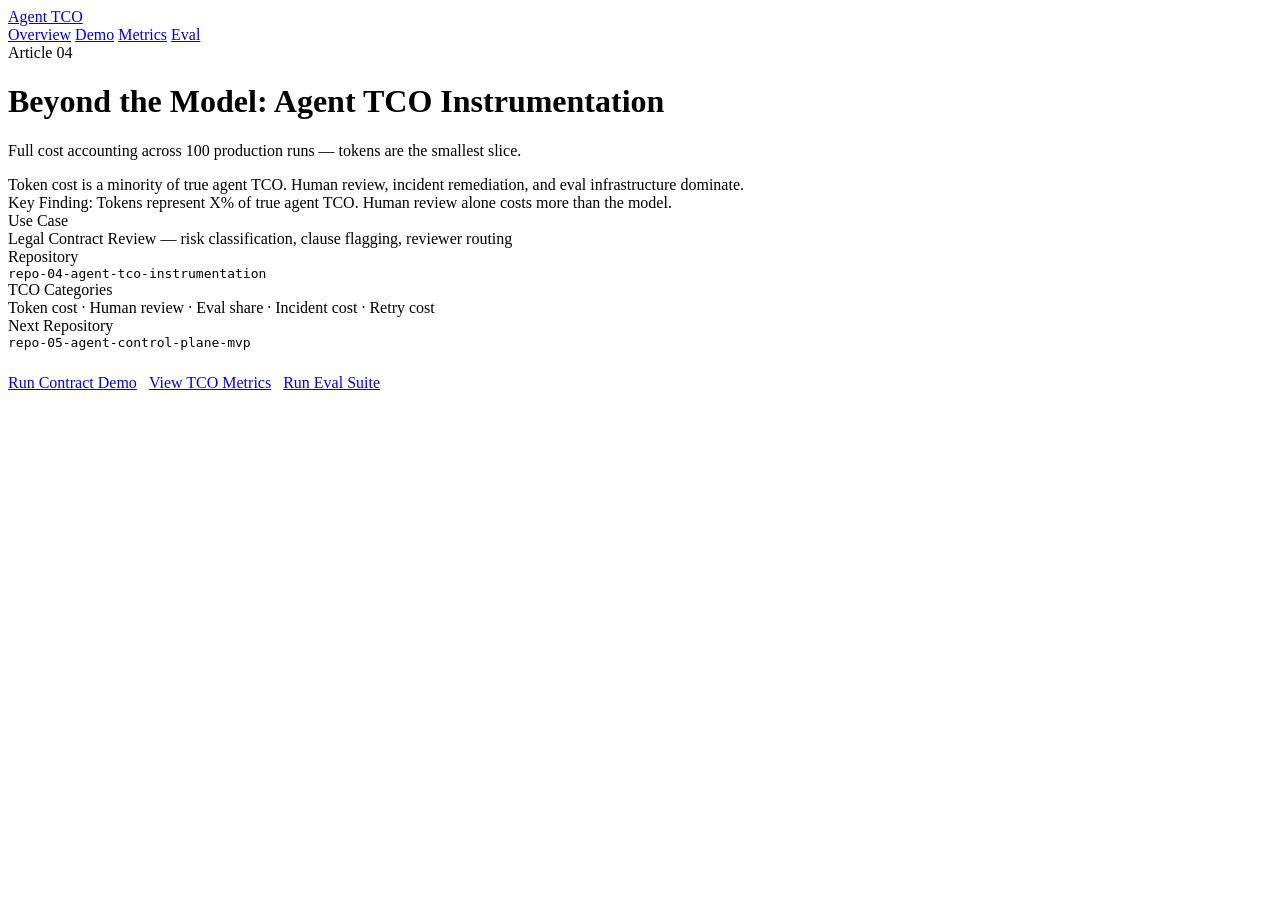
==== dashboard/static/index.html @ 41eee3d1 "feat: initial release of repo-04-agent-tco-instrumentation Article 04 — Beyond the Model: Agent TCO " ====
<!DOCTYPE html>
<html lang="en">
<head>
  <meta charset="UTF-8">
  <meta name="viewport" content="width=device-width, initial-scale=1.0">
  <title>Article 04 — Agent TCO Instrumentation</title>
  <link rel="stylesheet" href="/static/styles.css">
</head>
<body>
<nav class="nav">
  <a class="nav-brand" href="/">Agent TCO</a>
  <div class="nav-links">
    <a href="/">Overview</a>
    <a href="/demo">Demo</a>
    <a href="/metrics">Metrics</a>
    <a href="/eval">Eval</a>
  </div>
</nav>
<main class="container">
  <div class="page-header">
    <span class="badge badge-medium" style="margin-bottom:10px">Article 04</span>
    <h1>Beyond the Model: Agent TCO Instrumentation</h1>
    <p class="text-muted">Full cost accounting across 100 production runs — tokens are the smallest slice.</p>
  </div>

  <div class="alert alert-info" id="central-claim">
    Token cost is a minority of true agent TCO. Human review, incident remediation, and eval infrastructure dominate.
  </div>

  <div class="alert alert-warning" id="key-finding">
    Key Finding: Tokens represent X% of true agent TCO. Human review alone costs more than the model.
  </div>

  <div class="grid-2">
    <div class="card">
      <div class="card-title">Use Case</div>
      <div id="use-case">Legal Contract Review — risk classification, clause flagging, reviewer routing</div>
    </div>
    <div class="card">
      <div class="card-title">Repository</div>
      <div id="repo-name" class="text-accent" style="font-family:monospace">repo-04-agent-tco-instrumentation</div>
    </div>
    <div class="card">
      <div class="card-title">TCO Categories</div>
      <div>Token cost · Human review · Eval share · Incident cost · Retry cost</div>
    </div>
    <div class="card">
      <div class="card-title">Next Repository</div>
      <div id="next-repo" class="text-muted" style="font-family:monospace">repo-05-agent-control-plane-mvp</div>
    </div>
  </div>

  <div style="margin-top:24px; display:flex; gap:12px; flex-wrap:wrap">
    <a href="/demo" class="btn btn-primary">Run Contract Demo</a>
    <a href="/metrics" class="btn btn-secondary">View TCO Metrics</a>
    <a href="/eval" class="btn btn-secondary">Run Eval Suite</a>
  </div>
</main>
<script src="/static/app.js"></script>
<script>
  fetch('/api/overview').then(r => r.json()).then(d => {
    setText('central-claim', d.central_claim);
    setText('key-finding', 'Key Finding: ' + d.key_finding);
    setText('use-case', d.use_case);
    setText('repo-name', d.repo_name);
    setText('next-repo', d.next_repo);
  }).catch(() => {});
</script>
</body>
</html>
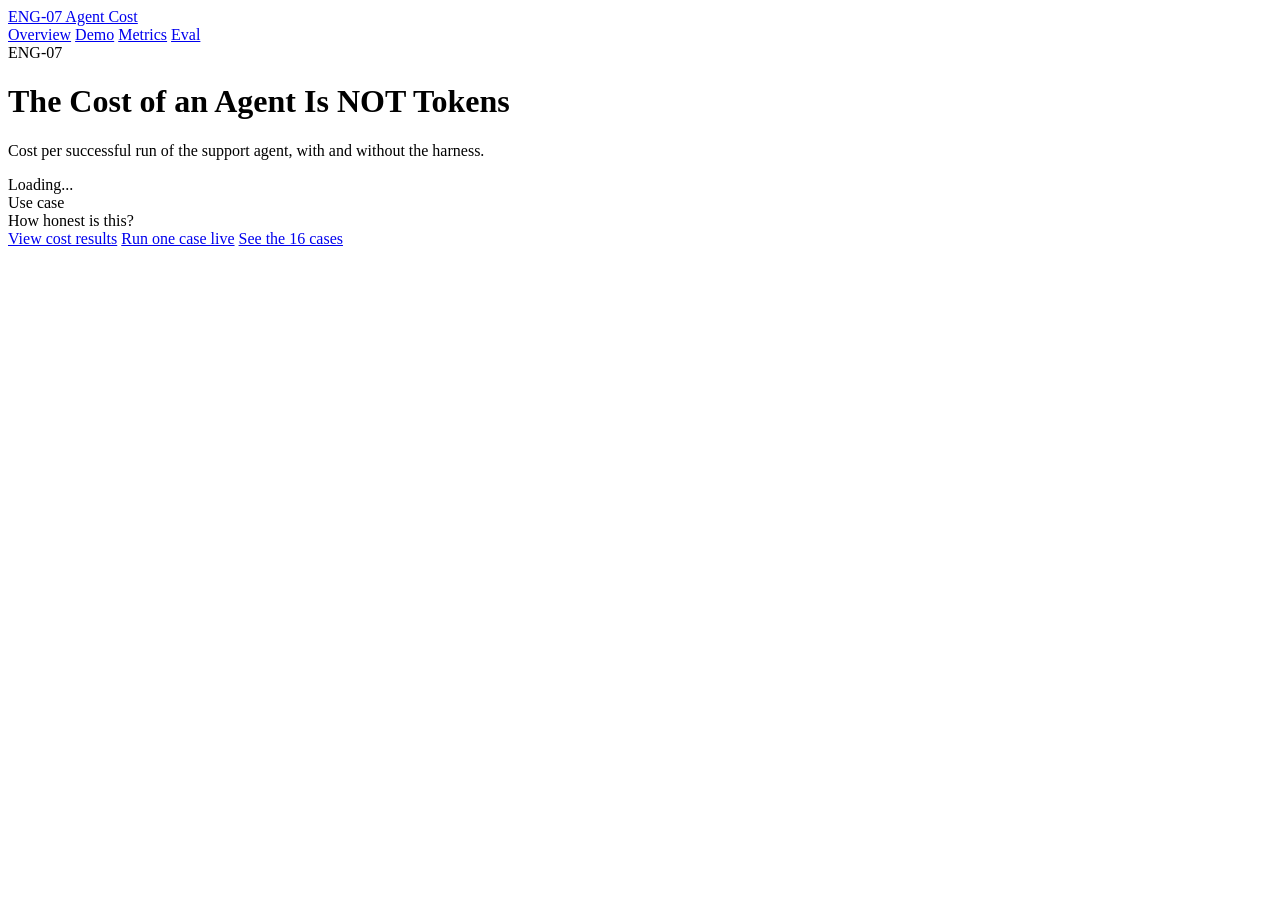
==== commit 13b17a80: "feat!: rebuild on the series support scenario, costed with and without the harness Replace the simul" ====
--- a/dashboard/static/index.html
+++ b/dashboard/static/index.html
@@ -3,12 +3,12 @@
 <head>
   <meta charset="UTF-8">
   <meta name="viewport" content="width=device-width, initial-scale=1.0">
-  <title>Article 04 — Agent TCO Instrumentation</title>
+  <title>Overview - ENG-07: The Cost of an Agent Is NOT Tokens</title>
   <link rel="stylesheet" href="/static/styles.css">
 </head>
 <body>
 <nav class="nav">
-  <a class="nav-brand" href="/">Agent TCO</a>
+  <a class="nav-brand" href="/">ENG-07 Agent Cost</a>
   <div class="nav-links">
     <a href="/">Overview</a>
     <a href="/demo">Demo</a>
@@ -18,53 +18,28 @@
 </nav>
 <main class="container">
   <div class="page-header">
-    <span class="badge badge-medium" style="margin-bottom:10px">Article 04</span>
-    <h1>Beyond the Model: Agent TCO Instrumentation</h1>
-    <p class="text-muted">Full cost accounting across 100 production runs — tokens are the smallest slice.</p>
+    <span class="badge badge-medium" style="margin-bottom:10px">ENG-07</span>
+    <h1>The Cost of an Agent Is NOT Tokens</h1>
+    <p class="text-muted">Cost per successful run of the support agent, with and without the harness.</p>
   </div>
-
-  <div class="alert alert-info" id="central-claim">
-    Token cost is a minority of true agent TCO. Human review, incident remediation, and eval infrastructure dominate.
+  <div class="alert alert-info" id="claim">Loading...</div>
+  <div class="grid-2">
+    <div class="card"><div class="card-title">Use case</div><div id="use-case"></div></div>
+    <div class="card"><div class="card-title">How honest is this?</div><div id="framing"></div></div>
   </div>
-
-  <div class="alert alert-warning" id="key-finding">
-    Key Finding: Tokens represent X% of true agent TCO. Human review alone costs more than the model.
-  </div>
-
-  <div class="grid-2">
-    <div class="card">
-      <div class="card-title">Use Case</div>
-      <div id="use-case">Legal Contract Review — risk classification, clause flagging, reviewer routing</div>
-    </div>
-    <div class="card">
-      <div class="card-title">Repository</div>
-      <div id="repo-name" class="text-accent" style="font-family:monospace">repo-04-agent-tco-instrumentation</div>
-    </div>
-    <div class="card">
-      <div class="card-title">TCO Categories</div>
-      <div>Token cost · Human review · Eval share · Incident cost · Retry cost</div>
-    </div>
-    <div class="card">
-      <div class="card-title">Next Repository</div>
-      <div id="next-repo" class="text-muted" style="font-family:monospace">repo-05-agent-control-plane-mvp</div>
-    </div>
-  </div>
-
-  <div style="margin-top:24px; display:flex; gap:12px; flex-wrap:wrap">
-    <a href="/demo" class="btn btn-primary">Run Contract Demo</a>
-    <a href="/metrics" class="btn btn-secondary">View TCO Metrics</a>
-    <a href="/eval" class="btn btn-secondary">Run Eval Suite</a>
+  <div class="actions">
+    <a href="/metrics" class="btn btn-primary">View cost results</a>
+    <a href="/demo" class="btn btn-secondary">Run one case live</a>
+    <a href="/eval" class="btn btn-secondary">See the 16 cases</a>
   </div>
 </main>
 <script src="/static/app.js"></script>
 <script>
-  fetch('/api/overview').then(r => r.json()).then(d => {
-    setText('central-claim', d.central_claim);
-    setText('key-finding', 'Key Finding: ' + d.key_finding);
-    setText('use-case', d.use_case);
-    setText('repo-name', d.repo_name);
-    setText('next-repo', d.next_repo);
-  }).catch(() => {});
+fetch('/api/overview').then(r => r.json()).then(d => {
+  setText('claim', d.claim);
+  setText('use-case', d.use_case);
+  setText('framing', d.framing);
+}).catch(() => setText('claim', 'Could not load the overview.'));
 </script>
 </body>
 </html>
